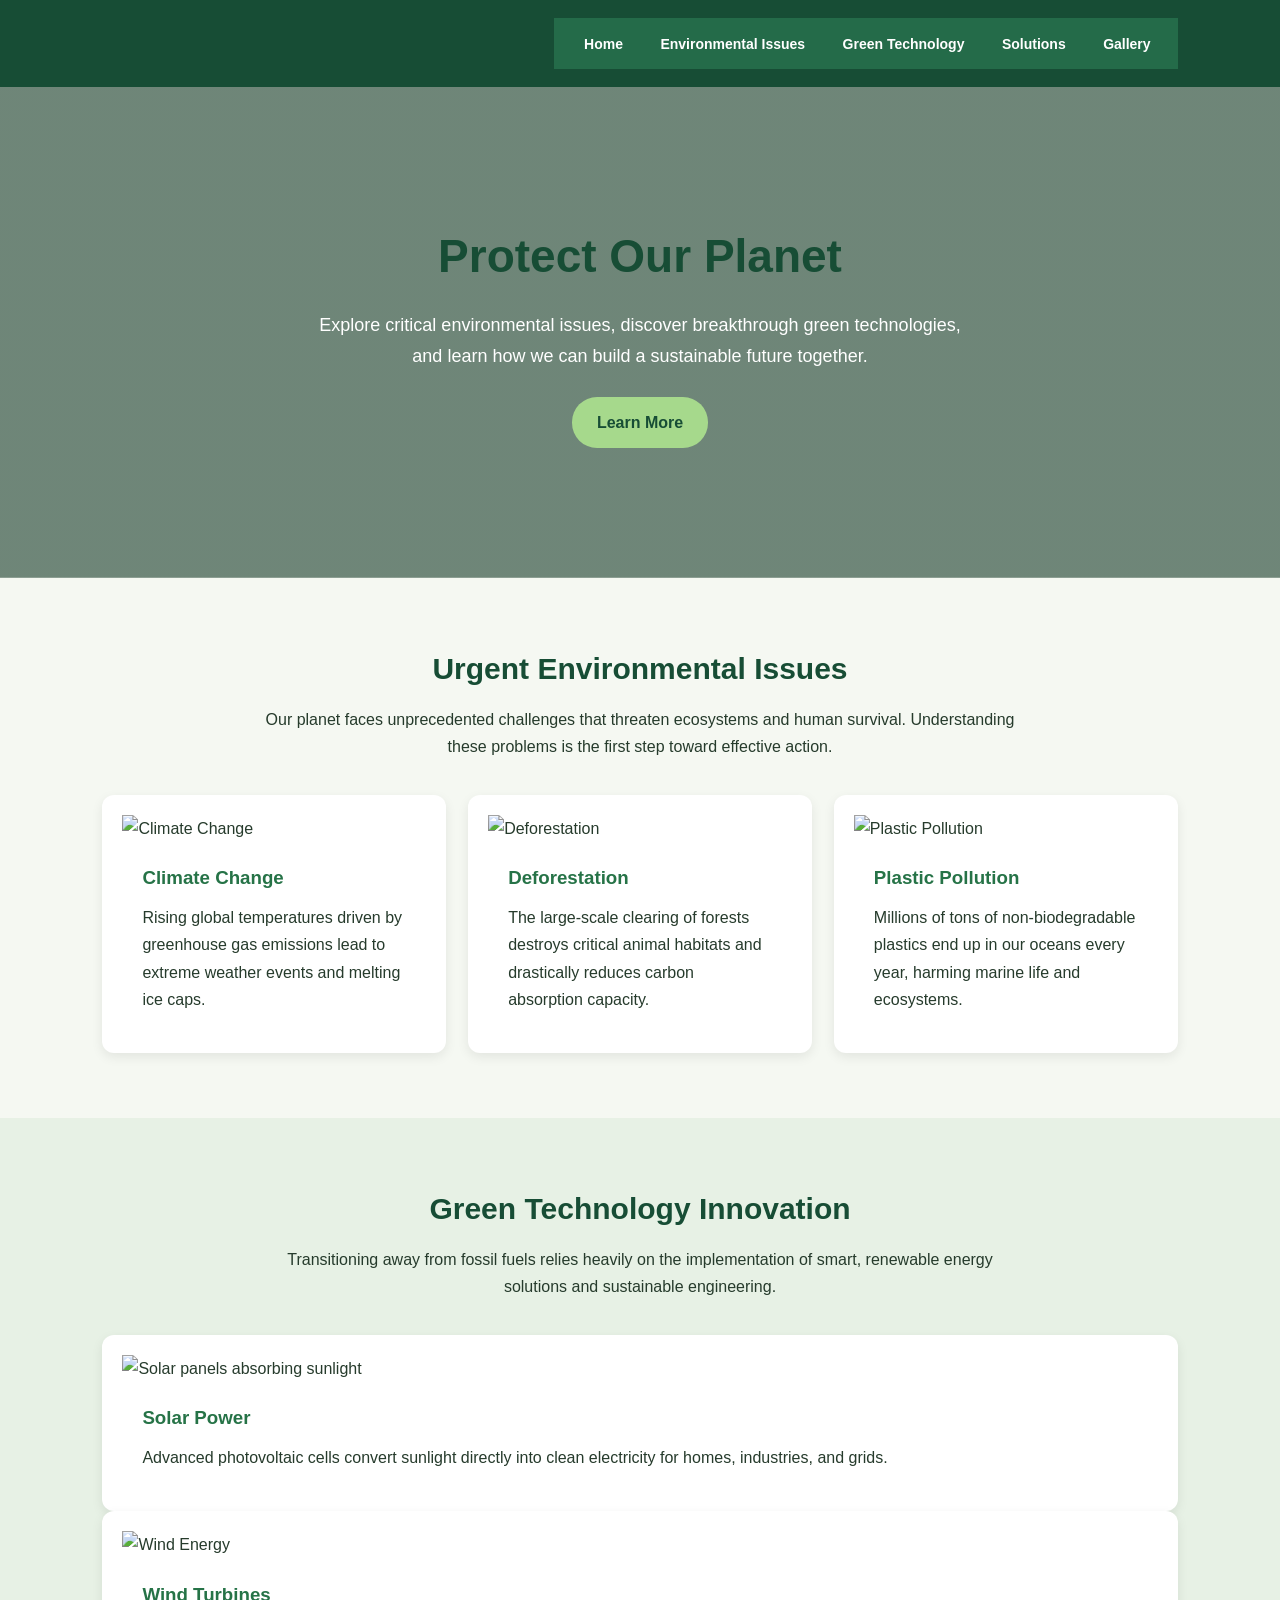
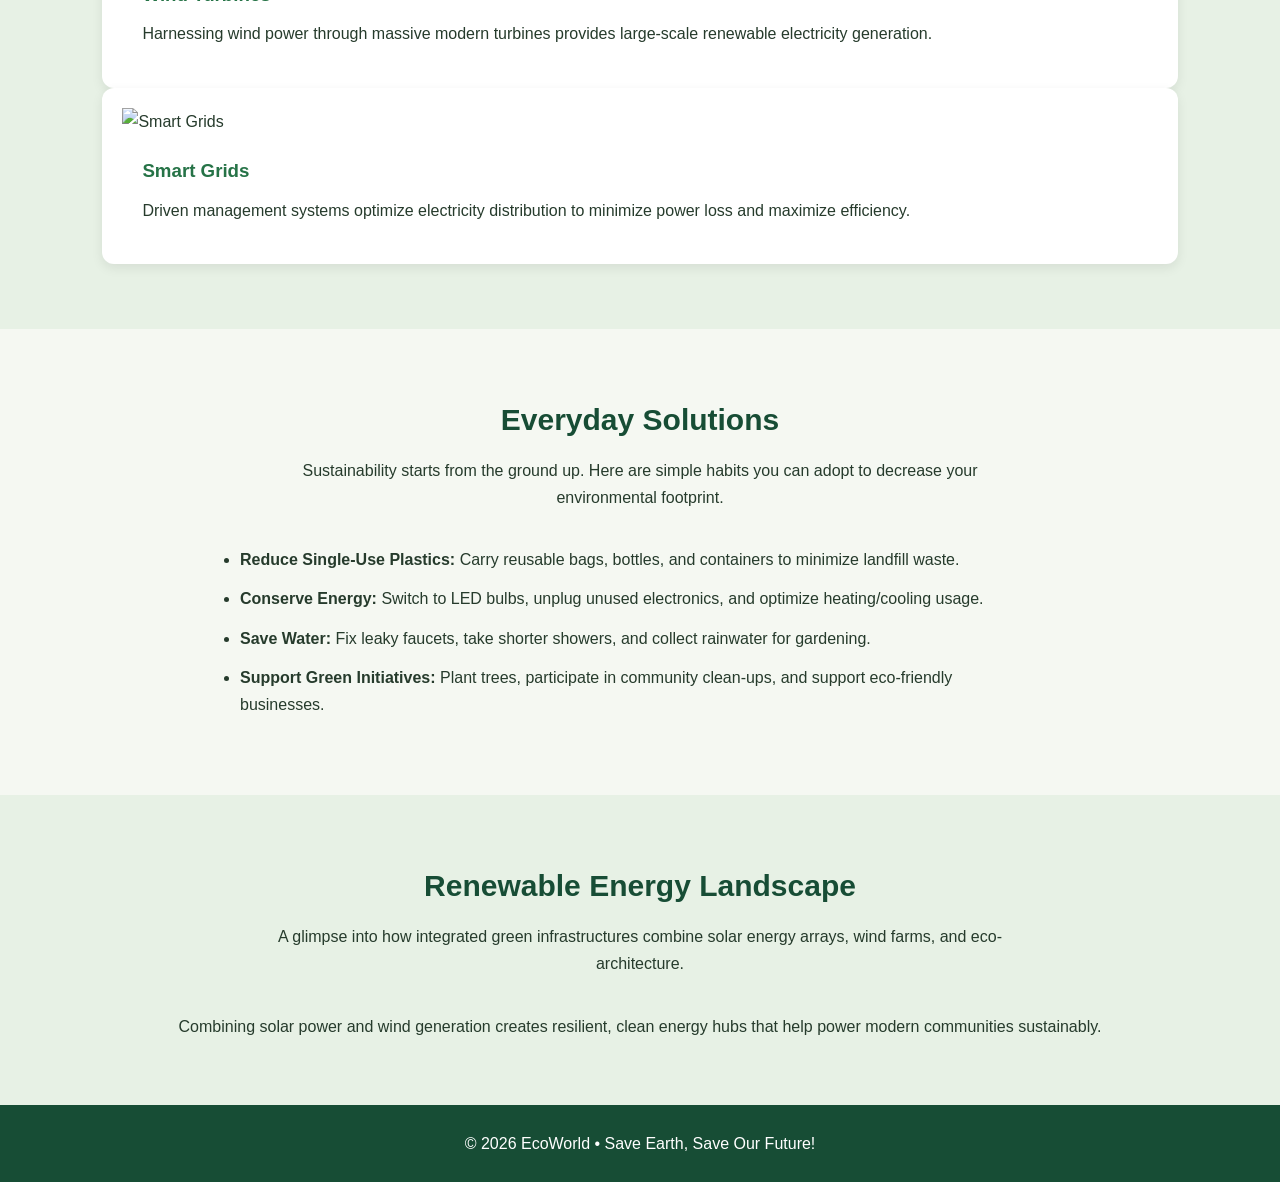
==== index.html @ 0102f786 "Update index.html" ====
<!DOCTYPE html>
<html lang="en">
<head>
    <link rel="stylesheet" href="css/style.css">
    <meta charset="UTF-8">
    <meta name="viewport" content="width=device-width, initial-scale=1.0">
    <title>Eco-Tech and Sustainability</title>

    <style>
        * {
            margin:0;
            padding:0;
            box-sizing:border-box;
            scroll-behavior:smooth;
        }

        body {
            font-family: Arial, sans-serif;
            line-height:1.7;
            color:#263b2c;
            background:#f5f8f2;
        }

        header {
            background:#174d35;
            color:white;
            padding:18px 8%;
            display:flex;
            justify-content: space-between;
            align-items: center;
            flex-wrap: wrap;
        }

        .logo {
            font-size: 25px;
            font-weight: bold;
        }

        nav a {
            color: white;
            text-decoration: none;
            margin-left: 18px;
            font-size: 14px;
        }

        nav a:hover {
            color: #b9e6a5;
        }

        .hero {
            min-height: 480px;
            background:
            linear-gradient(rgba(0,40,20,.55), rgba(0,40,20,.55)),
            url("https://images.unsplash.com/photo-1441974231531-c6227db76b6e");
            background-size: cover;
            background-position: center;
            color: white;
            text-align: center;
            padding: 130px 20px;
        }

        .hero h1 {
            font-size: 46px;
            margin-bottom: 15px;
        }

        .hero p {
            max-width: 650px;
            margin: auto;
            font-size: 18px;
        }

        .hero a {
            display: inline-block;
            margin-top: 25px;
            padding: 12px 25px;
            background: #a6d98c;
            color: #174d35;
            text-decoration: none;
            border-radius: 25px;
            font-weight: bold;
        }

        section {
            padding: 65px 8%;
        }

        .section-title {
            text-align: center;
            font-size: 30px;
            color: #174d35;
            margin-bottom: 12px;
        }

        .section-intro {
            text-align: center;
            max-width: 750px;
            margin: 0 auto 35px;
        }

        .cards {
            display: grid;
            grid-template-columns:
            repeat(auto-fit, minmax(230px, 1fr));
            gap: 22px;
        }

        .card {
            background: white;
            border-radius: 12px;
            overflow: hidden;
            box-shadow: 0 4px 12px rgba(0,0,0,.08);
            transition: transform .3s;
        }

        .card:hover {
            transform: translateY(-5px);
        }

        .card img {
            width: 100%;
            height: 190px;
            object-fit: cover;
        }

        .card-content {
            padding: 20px;
        }

        .card h3 {
            color: #267347;
            margin-bottom: 10px;
        }

        .green-section {
            background: #e7f1e5;
        }

        .tips {
            max-width: 800px;
            margin: auto;
        }

        .tips li {
            margin: 12px 0;
        }

        .media {
            text-align: center;
        }

        .media img {
            width: 100%;
            max-width: 750px;
            border-radius: 12px;
            margin: 20px auto;
            box-shadow: 0 4px 12px rgba(0,0,0,.1);
        }

        .media a {
            color: #267347;
            font-weight: bold;
        }

        .sources {
            background: #e7f1e5;
            padding: 35px 8%;
        }

        .sources a {
            color: #267347;
        }

        footer {
            background: #174d35;
            color: white;
            text-align: center;
            padding: 25px;
        }

        @media(max-width: 700px) {
            header {
                justify-content: center;
                gap: 12px;
            }

            nav {
                text-align: center;
            }

            nav a {
                display: inline-block;
                margin: 5px;
            }

            .hero h1 {
                font-size: 32px;
            }

            .hero {
                padding: 100px 20px;
            }
        }
    </style>
</head>

<body>

    <!-- HEADER AND NAVIGATION -->
    <header>
        <div class="logo"><EcoWorld></EcoWorld></div>

        <nav>
            <a href="#home">Home</a>
            <a href="#issues">Environmental Issues</a>
            <a href="#technology">Green Technology</a>
            <a href="#solutions">Solutions</a>
            <a href="#media">Gallery</a>
        </nav>
    </header>

    <!-- HOME SECTION -->
   <section class="hero" id="home">
    <h1>Protect Our Planet</h1>
    <p>Explore critical environmental issues, discover breakthrough green technologies, and learn how we can build a sustainable future together.</p>
    <a href="learn-more.html">Learn More</a>
</section>

    <!-- ENVIRONMENTAL ISSUES SECTION -->
    <section id="issues">
        <h2 class="section-title">Urgent Environmental Issues</h2>
        <p class="section-intro">Our planet faces unprecedented challenges that threaten ecosystems and human survival. Understanding these problems is the first step toward effective action.</p>
        
        <div class="cards">
            <div class="card">
                <img src="https://images.unsplash.com/photo-1611273426858-450d8e3c9fce" alt="Climate Change">
                <div class="card-content">
                    <h3>Climate Change</h3>
                    <p>Rising global temperatures driven by greenhouse gas emissions lead to extreme weather events and melting ice caps.</p>
                </div>
            </div>
            <div class="card">
                <img src="https://images.unsplash.com/photo-1542601906990-b4d3fb778b09" alt="Deforestation">
                <div class="card-content">
                    <h3>Deforestation</h3>
                    <p>The large-scale clearing of forests destroys critical animal habitats and drastically reduces carbon absorption capacity.</p>
                </div>
            </div>
            <div class="card">
                <img src="https://images.unsplash.com/photo-1530587191325-3db32d826c18" alt="Plastic Pollution">
                <div class="card-content">
                    <h3>Plastic Pollution</h3>
                    <p>Millions of tons of non-biodegradable plastics end up in our oceans every year, harming marine life and ecosystems.</p>
                </div>
            </div>
        </div>
    </section>

    <!-- GREEN TECHNOLOGY SECTION -->
    <section id="technology" class="green-section">
        <h2 class="section-title">Green Technology Innovation</h2>
        <p class="section-intro">Transitioning away from fossil fuels relies heavily on the implementation of smart, renewable energy solutions and sustainable engineering.</p>
        
    <div class="card">
   <img 
    src="https://images.unsplash.com/photo-1497435334941-8c899ee9e8e9?w=800"
    alt="Solar panels absorbing sunlight"
>
    <div class="card-content">
        <h3>Solar Power</h3>
        <p>Advanced photovoltaic cells convert sunlight directly into clean electricity for homes, industries, and grids.</p>
    </div>
</div>
            <div class="card">
                <img src="https://images.unsplash.com/photo-1466611653911-95081537e5b7" alt="Wind Energy">
                <div class="card-content">
                    <h3>Wind Turbines</h3>
                    <p>Harnessing wind power through massive modern turbines provides large-scale renewable electricity generation.</p>
                </div>
            </div>
            <div class="card">
                <img src="https://images.unsplash.com/photo-1558449028-b53a39d100fc" alt="Smart Grids">
                <div class="card-content">
                    <h3>Smart Grids</h3>
                    <p>Driven management systems optimize electricity distribution to minimize power loss and maximize efficiency.</p>
                </div>
            </div>
        </div>
    </section>

    <!-- SOLUTIONS SECTION -->
    <section id="solutions">
        <h2 class="section-title">Everyday Solutions</h2>
        <p class="section-intro">Sustainability starts from the ground up. Here are simple habits you can adopt to decrease your environmental footprint.</p>
        
        <ul class="tips">
            <li><strong>Reduce Single-Use Plastics:</strong> Carry reusable bags, bottles, and containers to minimize landfill waste.</li>
            <li><strong>Conserve Energy:</strong> Switch to LED bulbs, unplug unused electronics, and optimize heating/cooling usage.</li>
            <li><strong>Save Water:</strong> Fix leaky faucets, take shorter showers, and collect rainwater for gardening.</li>
            <li><strong>Support Green Initiatives:</strong> Plant trees, participate in community clean-ups, and support eco-friendly businesses.</li>
        </ul>
    </section>

    <!-- MEDIA / GALLERY SECTION WITH INSERTED IMAGE -->
    <section id="media" class="green-section media">
        <h2 class="section-title">Renewable Energy Landscape</h2>
        <p class="section-intro">A glimpse into how integrated green infrastructures combine solar energy arrays, wind farms, and eco-architecture.</p>
        
        <p>Combining solar power and wind generation creates resilient, clean energy hubs that help power modern communities sustainably.</p>
    </section>

    <!-- FOOTER -->
    <footer>
        <p>&copy; 2026 EcoWorld &bull; Save Earth, Save Our Future!</p>
    </footer>

</body>
</html
---- css/style.css ----
/* =========================
GENERAL WEBSITE STYLES
========================= */

* {
  box-sizing: border-box;
  }

body {
margin: 0;
font-family: Arial, sans-serif;
background-color: #f5f8f2;
color: #263b2c;
line-height: 1.6;
}

/* =========================
HEADER AND NAVIGATION
========================= */

header {
background-color: #174d35;
color: white;
padding: 20px;
text-align: center;
}

nav {
background-color: #246b49;
padding: 12px;
text-align: center;
}

nav a {
color: white;
text-decoration: none;
margin: 0 15px;
font-weight: bold;
}

nav a:hover {
color: #a6d98c;
}

/* =========================
MAIN CONTENT
========================= */

section {
padding: 40px 8%;
}

h1, h2, h3 {
color: #174d35;
}

/* =========================
CARDS
========================= */

.card {
background-color: white;
padding: 20px;
border-radius: 12px;
box-shadow: 0 3px 10px rgba(0, 0, 0, 0.08);
transition: transform 0.3s ease;
}

.card:hover {
transform: translateY(-5px);
}

/* =========================
FOOTER
========================= */

footer {
background-color: #174d35;
color: white;
text-align: center;
padding: 20px;
}

/* =========================
RESPONSIVE DESIGN
========================= */

@media (max-width: 700px) {

```
nav a {
    display: inline-block;
    margin: 6px;
}

section {
    padding: 25px 5%;
}
```

}
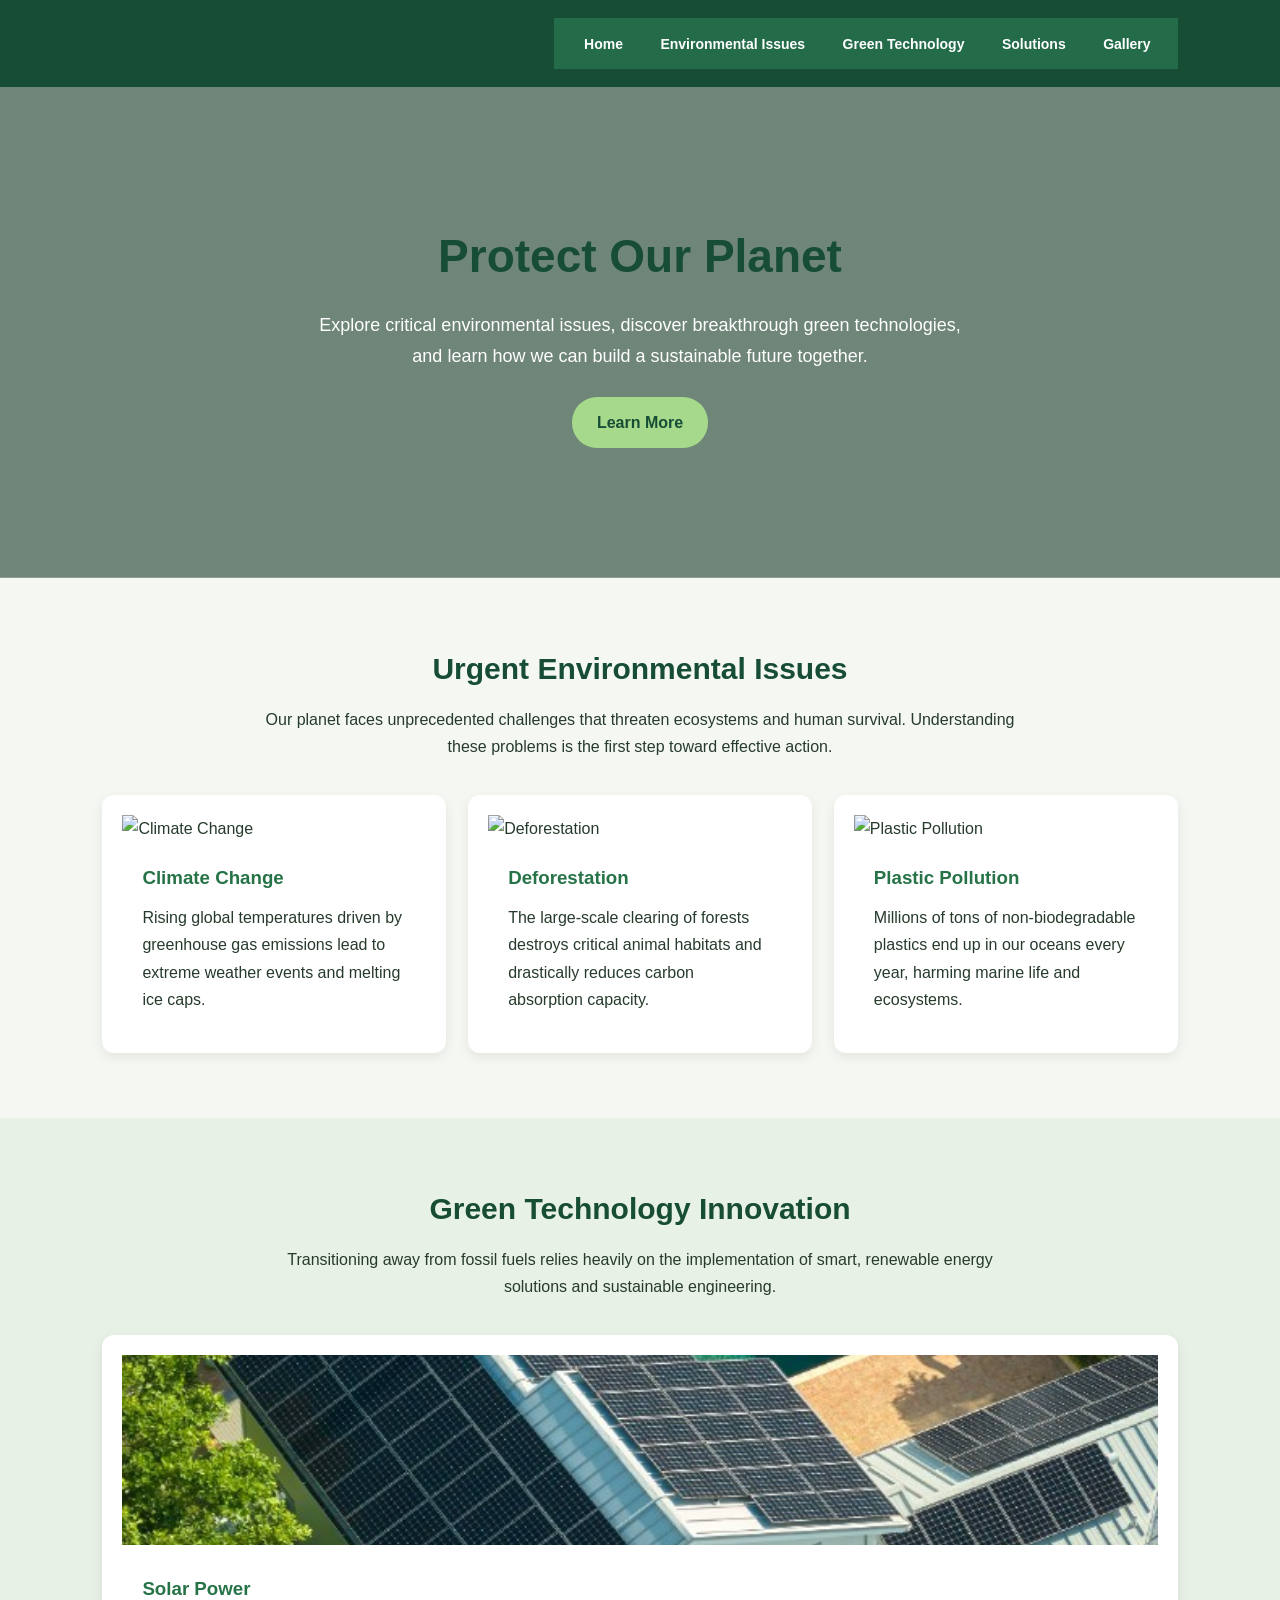
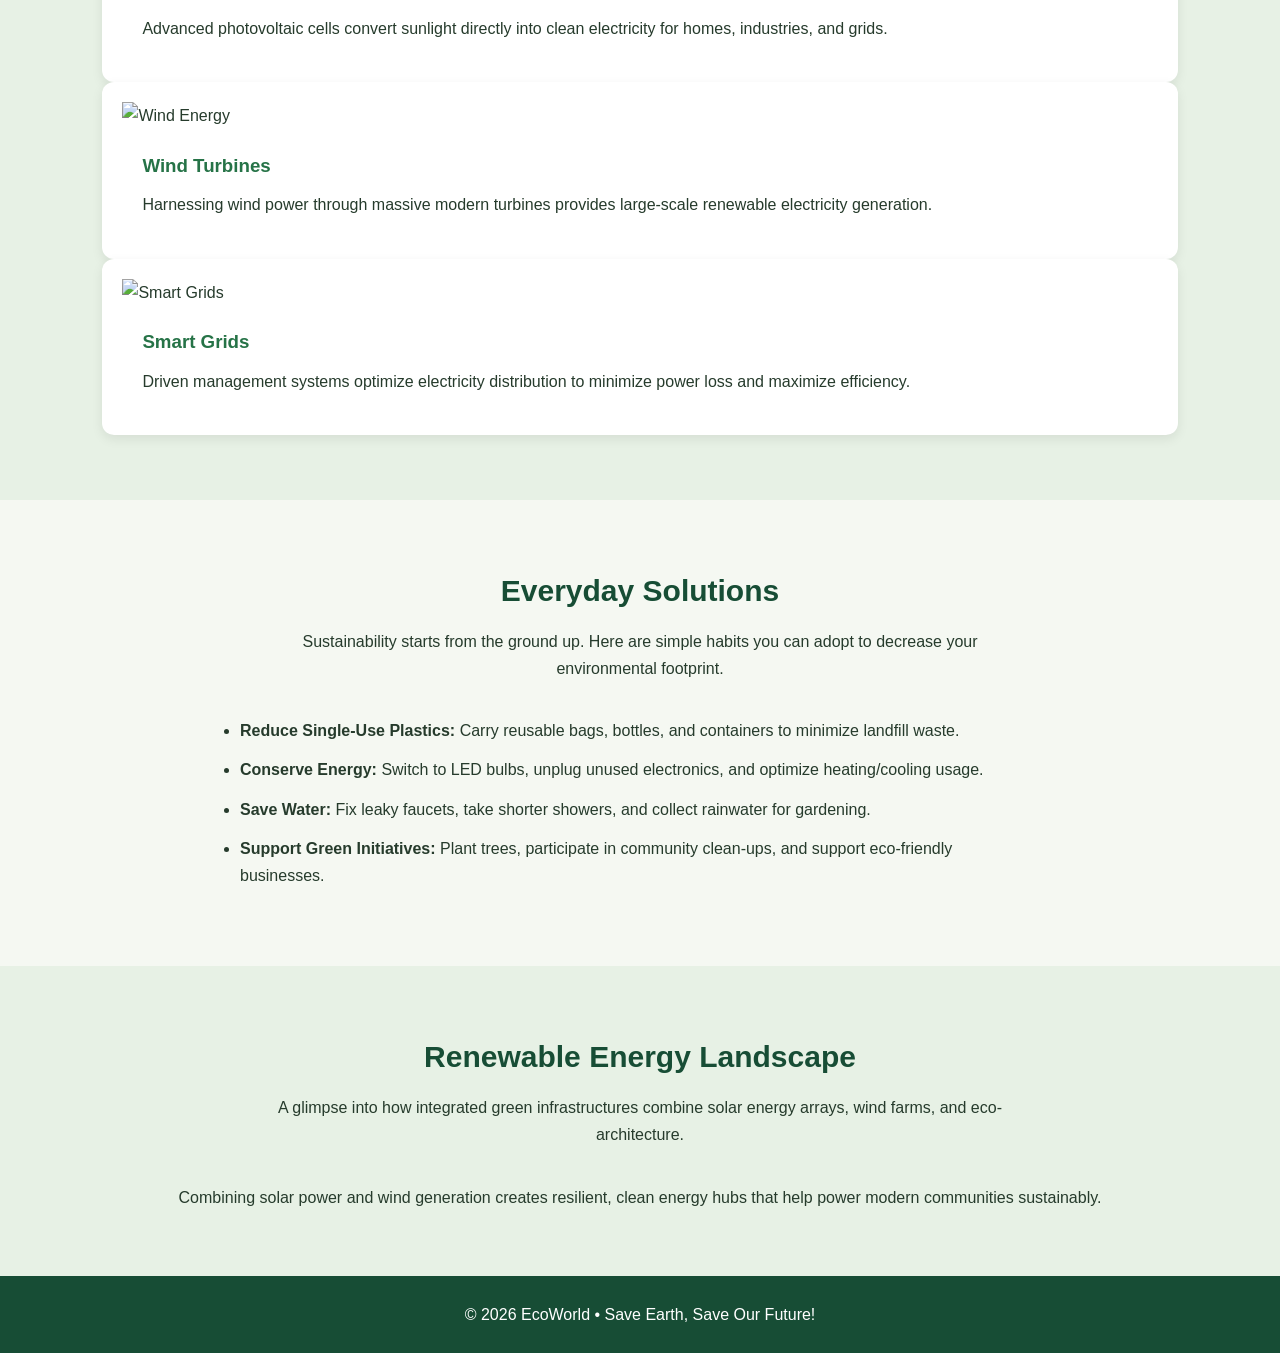
==== commit 73a64336: "Update index.html" ====
--- a/index.html
+++ b/index.html
@@ -262,10 +262,7 @@
         <p class="section-intro">Transitioning away from fossil fuels relies heavily on the implementation of smart, renewable energy solutions and sustainable engineering.</p>
         
     <div class="card">
-   <img 
-    src="https://images.unsplash.com/photo-1497435334941-8c899ee9e8e9?w=800"
-    alt="Solar panels absorbing sunlight"
->
+  <img src="images/solar-panels.jpg" alt="Solar panels collecting sunlight">
     <div class="card-content">
         <h3>Solar Power</h3>
         <p>Advanced photovoltaic cells convert sunlight directly into clean electricity for homes, industries, and grids.</p>
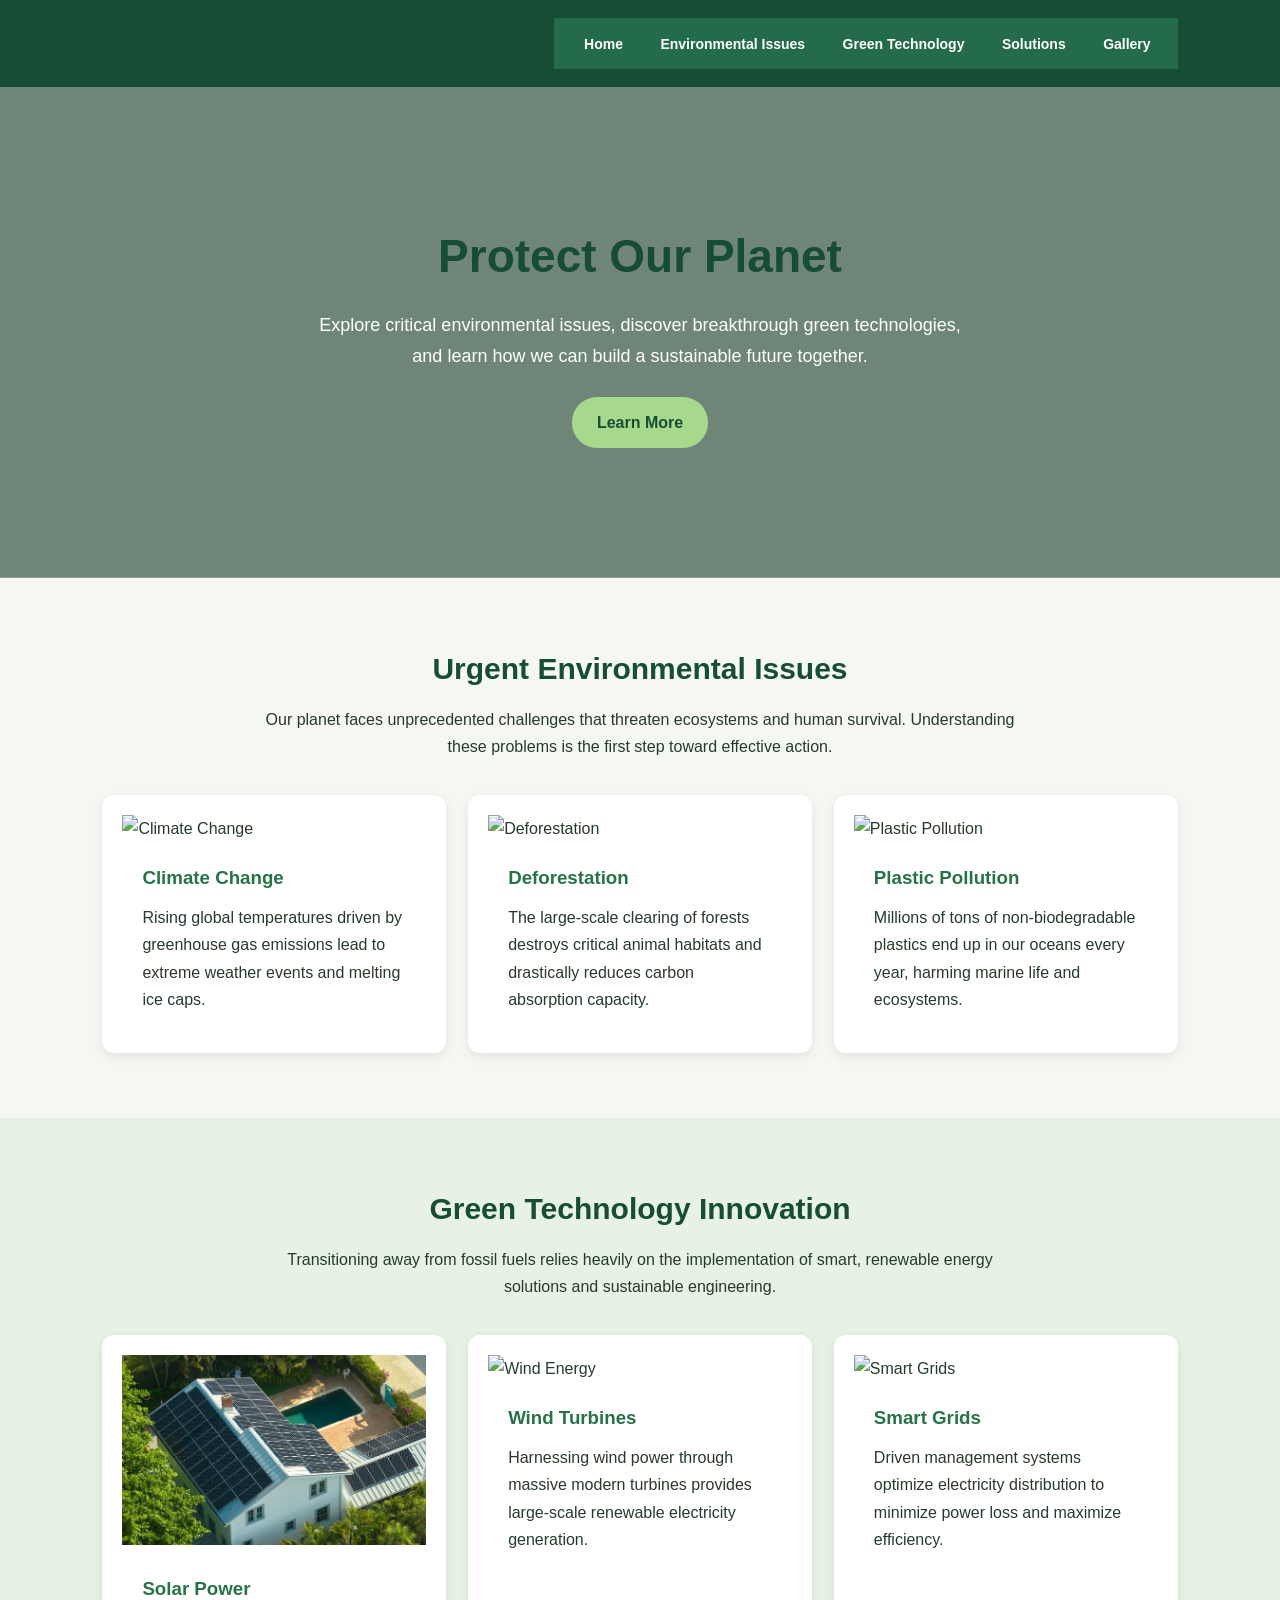
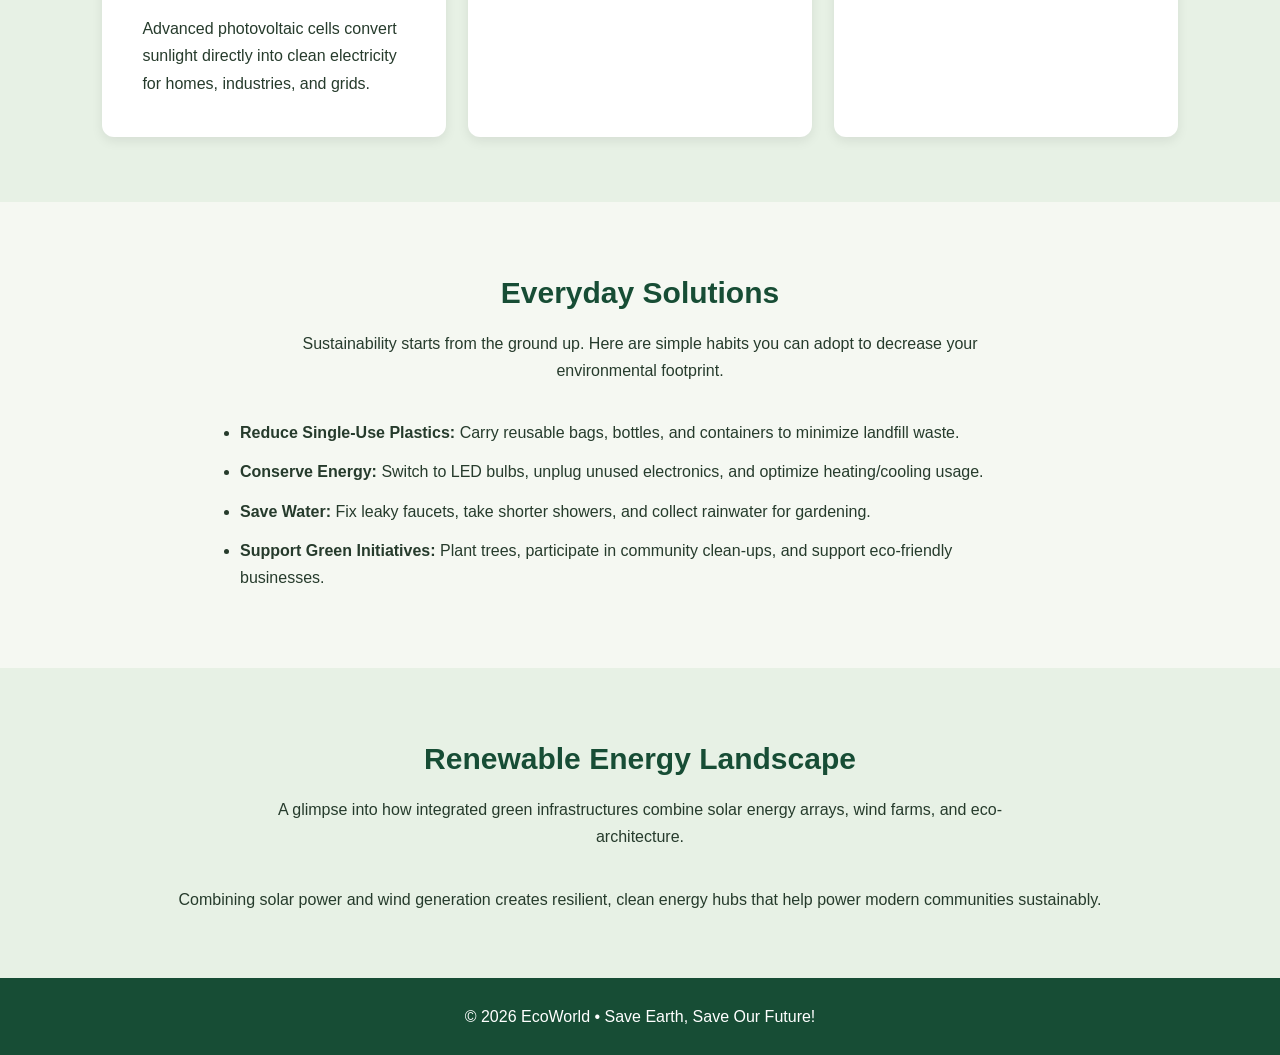
==== commit 97b8498c: "Update index.html" ====
--- a/index.html
+++ b/index.html
@@ -257,34 +257,42 @@
     </section>
 
     <!-- GREEN TECHNOLOGY SECTION -->
-    <section id="technology" class="green-section">
-        <h2 class="section-title">Green Technology Innovation</h2>
-        <p class="section-intro">Transitioning away from fossil fuels relies heavily on the implementation of smart, renewable energy solutions and sustainable engineering.</p>
-        
-    <div class="card">
-  <img src="images/solar-panels.jpg" alt="Solar panels collecting sunlight">
-    <div class="card-content">
-        <h3>Solar Power</h3>
-        <p>Advanced photovoltaic cells convert sunlight directly into clean electricity for homes, industries, and grids.</p>
+<section id="technology" class="green-section">
+    <h2 class="section-title">Green Technology Innovation</h2>
+
+    <p class="section-intro">
+        Transitioning away from fossil fuels relies heavily on the implementation of smart, renewable energy solutions and sustainable engineering.
+    </p>
+
+    <div class="cards">
+
+        <div class="card">
+            <img src="images/solar-panels.jpg" alt="Solar panels collecting sunlight">
+            <div class="card-content">
+                <h3>Solar Power</h3>
+                <p>Advanced photovoltaic cells convert sunlight directly into clean electricity for homes, industries, and grids.</p>
+            </div>
+        </div>
+
+        <div class="card">
+            <img src="https://images.unsplash.com/photo-1466611653911-95081537e5b7" alt="Wind Energy">
+            <div class="card-content">
+                <h3>Wind Turbines</h3>
+                <p>Harnessing wind power through massive modern turbines provides large-scale renewable electricity generation.</p>
+            </div>
+        </div>
+
+        <div class="card">
+            <img src="https://images.unsplash.com/photo-1558449028-b53a39d100fc" alt="Smart Grids">
+            <div class="card-content">
+                <h3>Smart Grids</h3>
+                <p>Driven management systems optimize electricity distribution to minimize power loss and maximize efficiency.</p>
+            </div>
+        </div>
+
     </div>
-</div>
-            <div class="card">
-                <img src="https://images.unsplash.com/photo-1466611653911-95081537e5b7" alt="Wind Energy">
-                <div class="card-content">
-                    <h3>Wind Turbines</h3>
-                    <p>Harnessing wind power through massive modern turbines provides large-scale renewable electricity generation.</p>
-                </div>
-            </div>
-            <div class="card">
-                <img src="https://images.unsplash.com/photo-1558449028-b53a39d100fc" alt="Smart Grids">
-                <div class="card-content">
-                    <h3>Smart Grids</h3>
-                    <p>Driven management systems optimize electricity distribution to minimize power loss and maximize efficiency.</p>
-                </div>
-            </div>
-        </div>
-    </section>
-
+</section>
+    
     <!-- SOLUTIONS SECTION -->
     <section id="solutions">
         <h2 class="section-title">Everyday Solutions</h2>
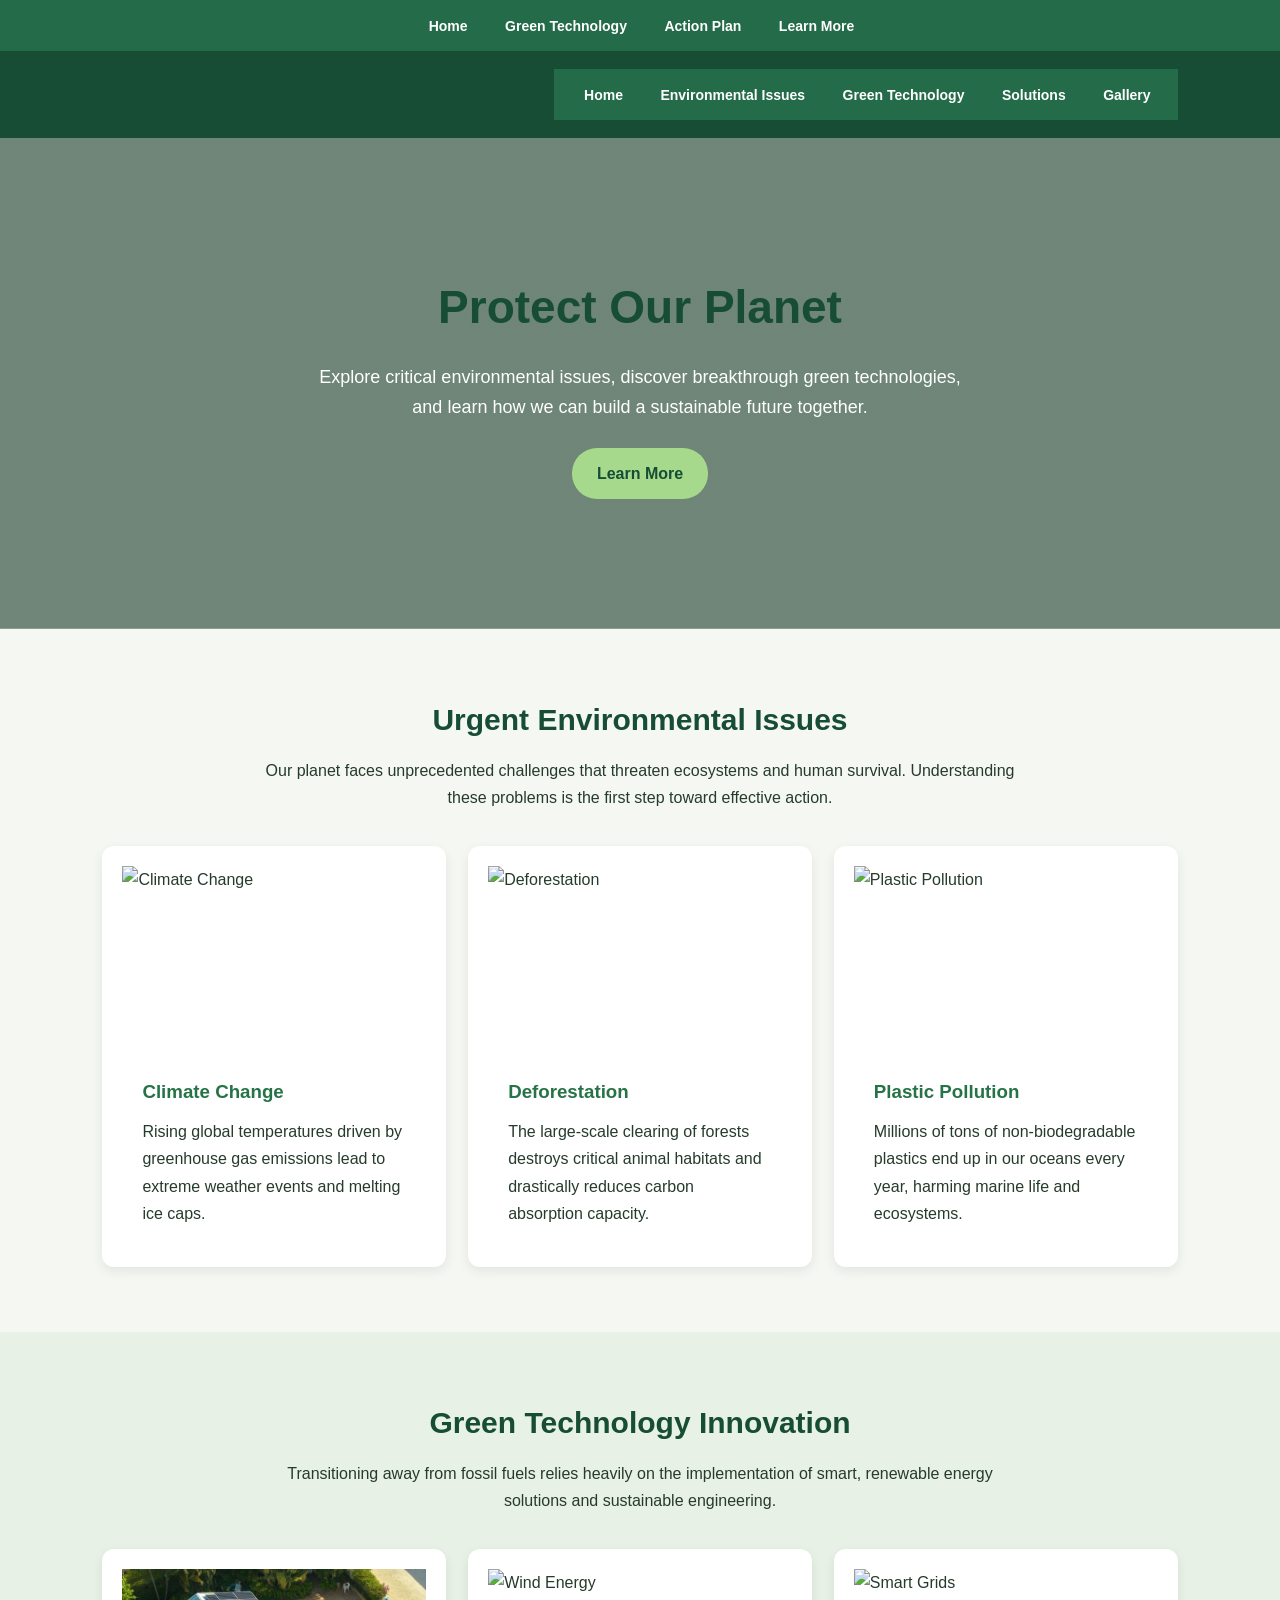
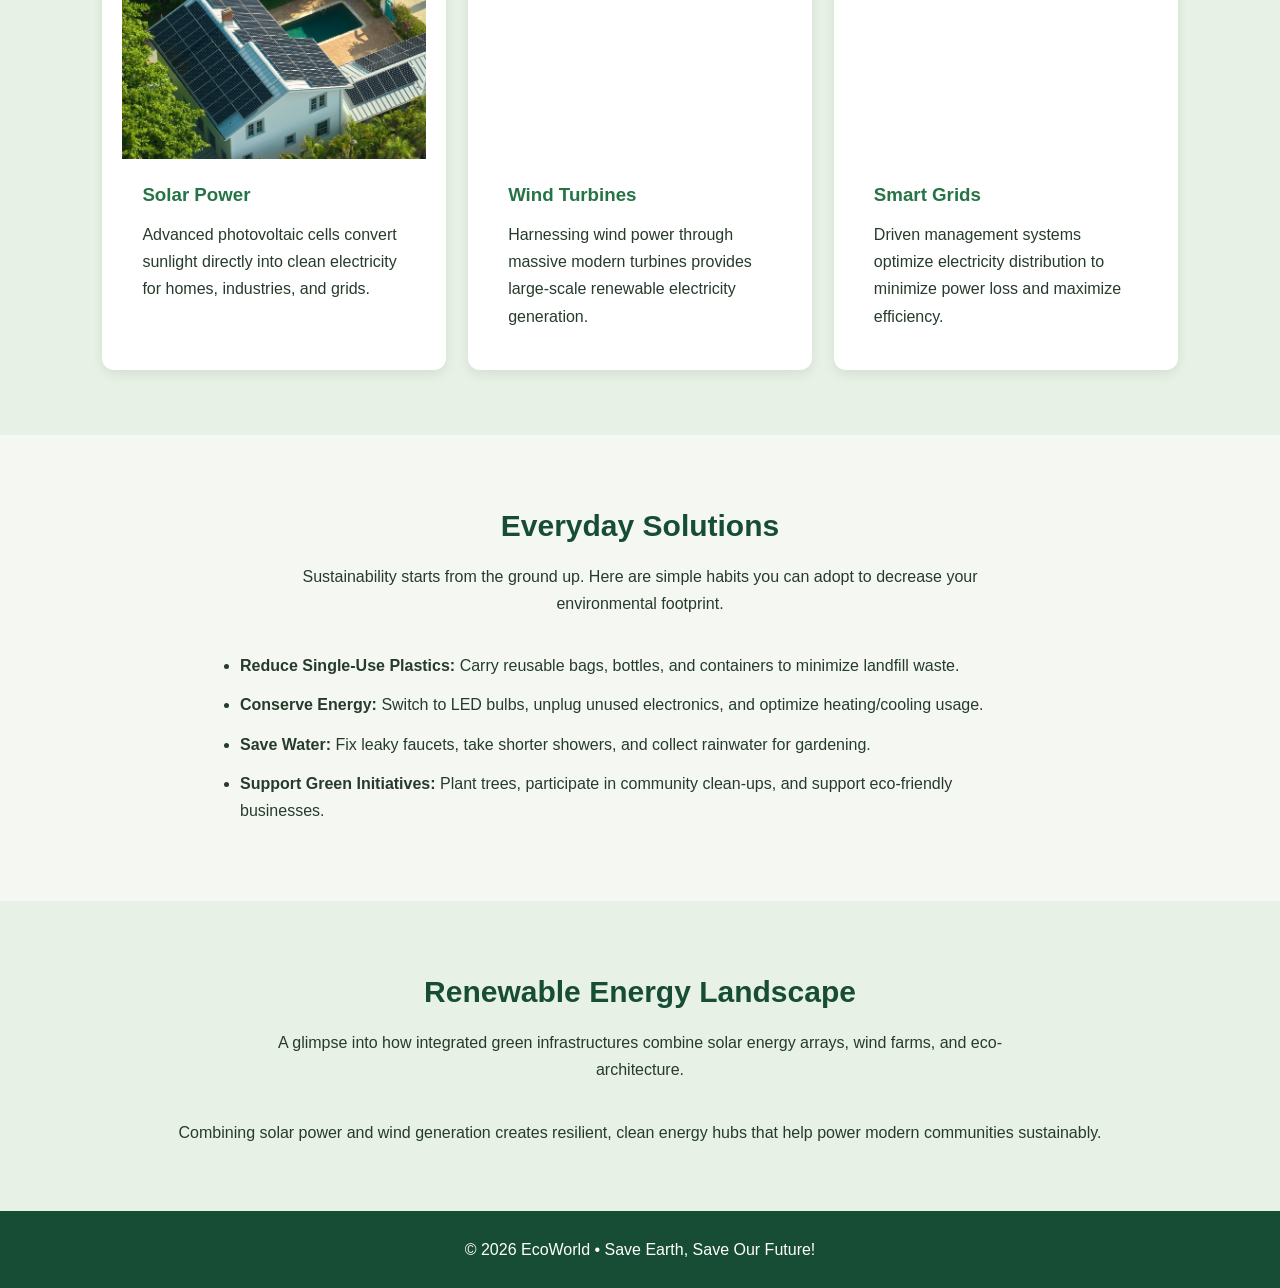
==== commit c6522a6a: "Update index.html" ====
--- a/index.html
+++ b/index.html
@@ -1,6 +1,12 @@
 <!DOCTYPE html>
 <html lang="en">
 <head>
+    <nav>
+    <a href="index.html">Home</a>
+    <a href="green-tech.html">Green Technology</a>
+    <a href="action-plan.html">Action Plan</a>
+    <a href="learn-more.html">Learn More</a>
+</nav>
     <link rel="stylesheet" href="css/style.css">
     <meta charset="UTF-8">
     <meta name="viewport" content="width=device-width, initial-scale=1.0">
--- a/css/style.css
+++ b/css/style.css
@@ -40,6 +40,36 @@
 
 nav a:hover {
 color: #a6d98c;
+}
+
+/* Green Technology and Environmental Cards AAAAAAAAAAAHHH KAKAINIIZZZZ */
+.cards {
+    display: grid;
+    grid-template-columns: repeat(3, 1fr);
+    gap: 25px;
+    align-items: stretch;
+}
+
+.card {
+    overflow: hidden;
+}
+
+.card img {
+    width: 100%;
+    height: 200px;
+    object-fit: cover;
+    display: block;
+}
+
+.card-content {
+    padding: 20px;
+}
+
+/* Responsive layout for smaller screens */
+@media (max-width: 700px) {
+    .cards {
+        grid-template-columns: 1fr;
+    }
 }
 
 /* =========================
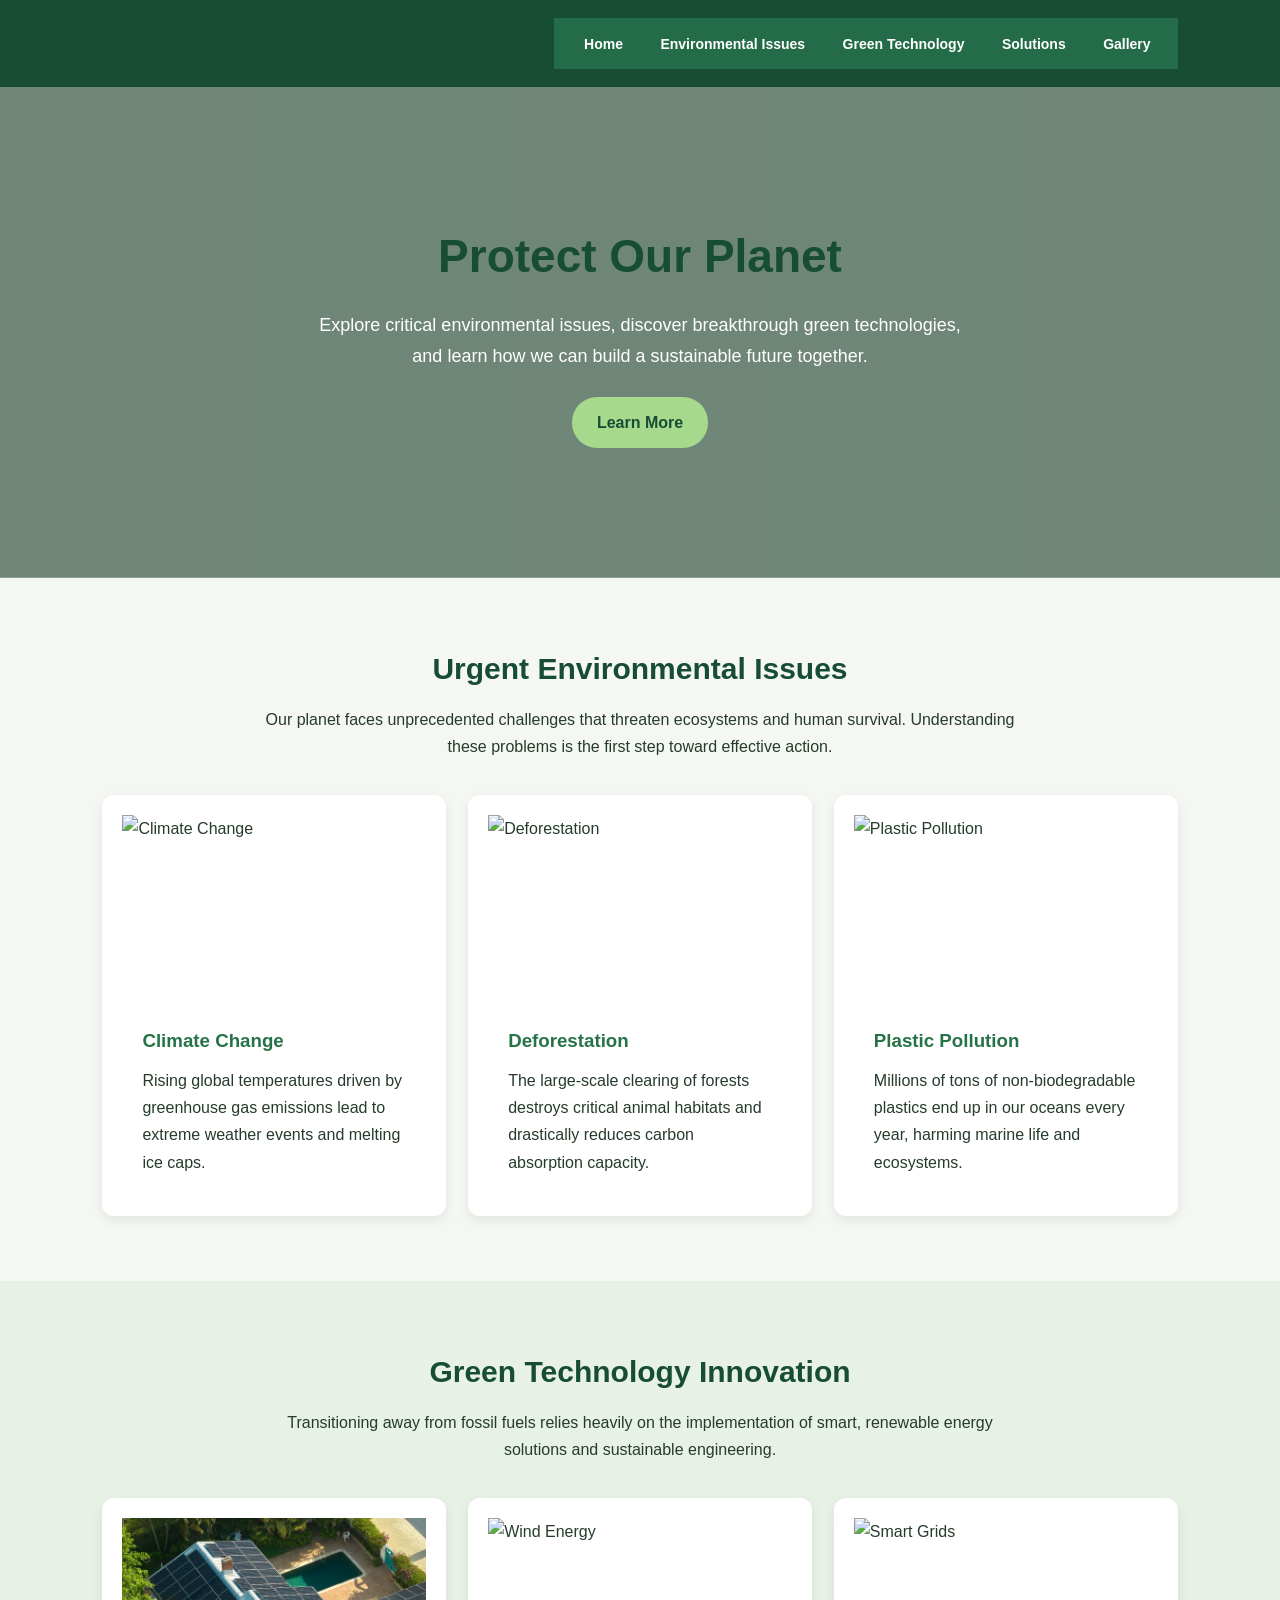
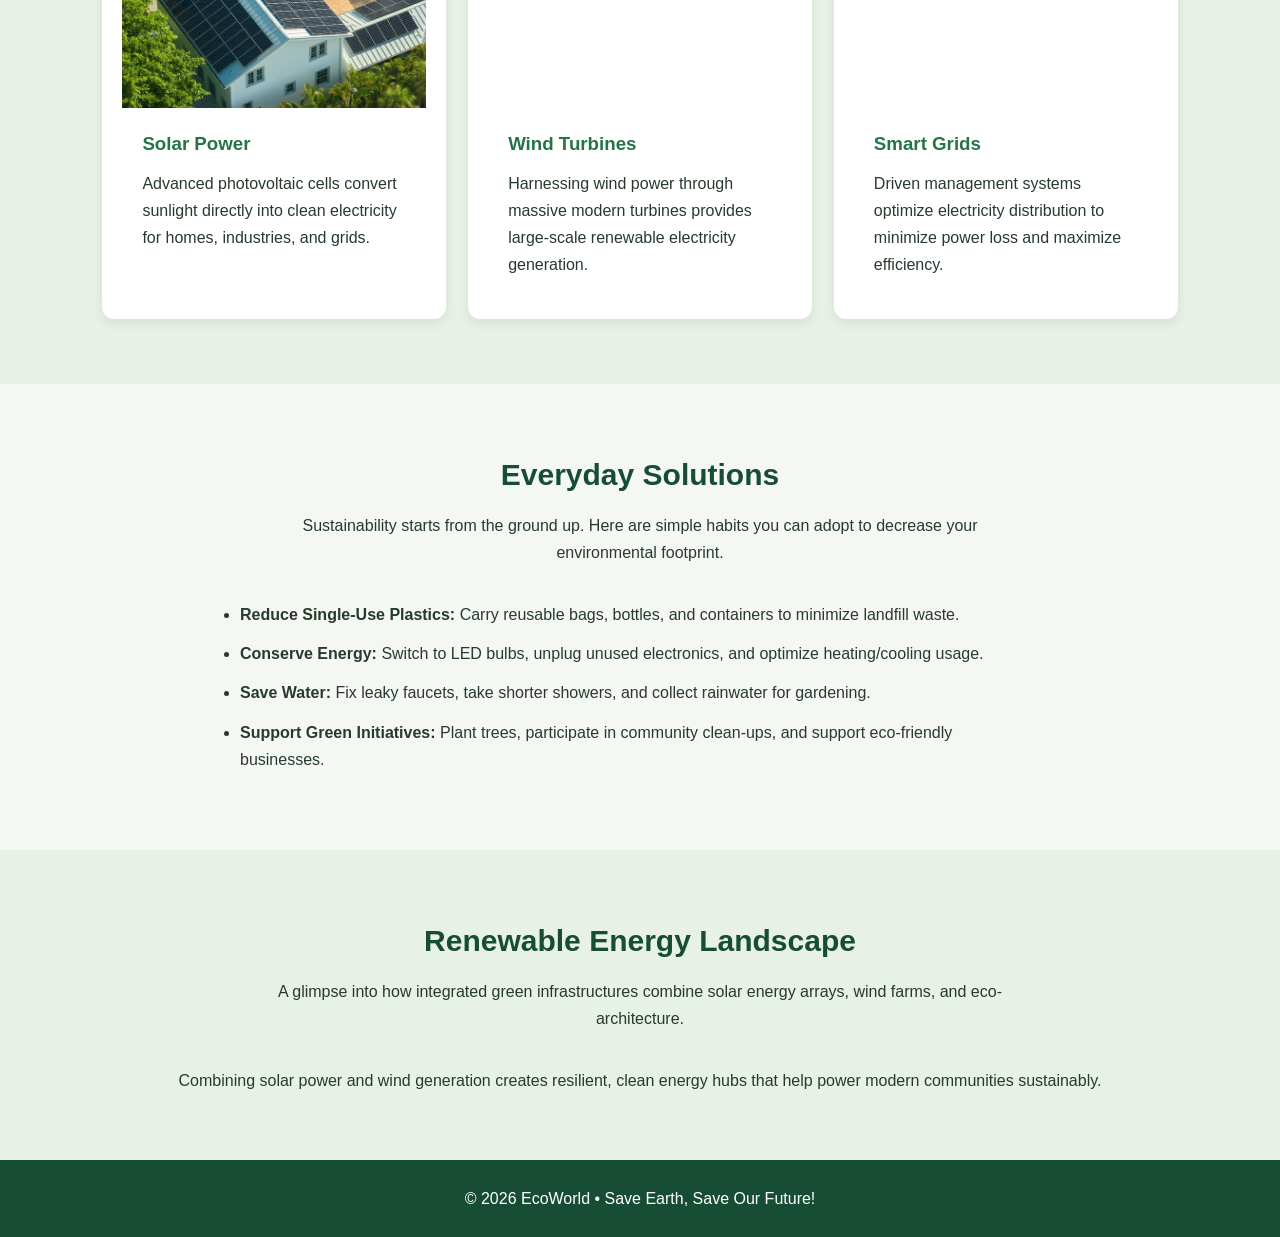
==== commit 39a45959: "Update index.html" ====
--- a/index.html
+++ b/index.html
@@ -1,12 +1,6 @@
 <!DOCTYPE html>
 <html lang="en">
 <head>
-    <nav>
-    <a href="index.html">Home</a>
-    <a href="green-tech.html">Green Technology</a>
-    <a href="action-plan.html">Action Plan</a>
-    <a href="learn-more.html">Learn More</a>
-</nav>
     <link rel="stylesheet" href="css/style.css">
     <meta charset="UTF-8">
     <meta name="viewport" content="width=device-width, initial-scale=1.0">
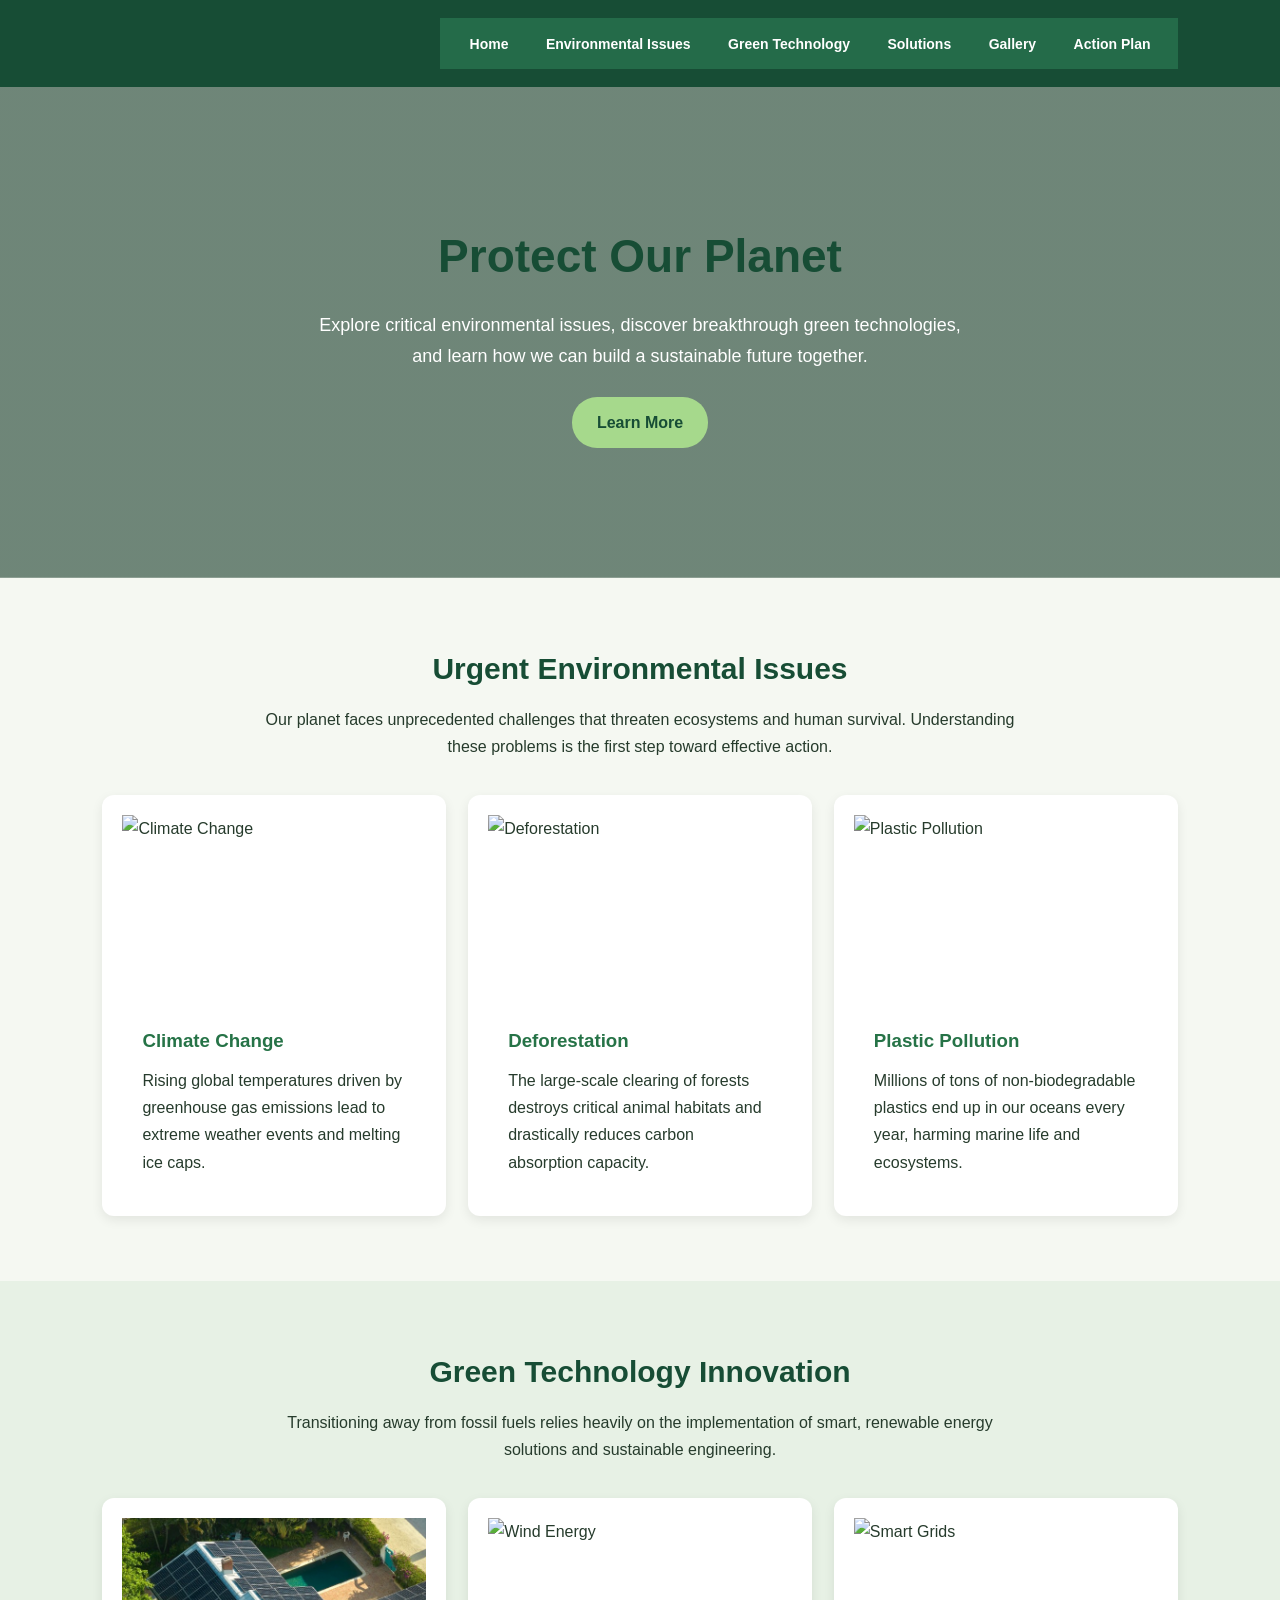
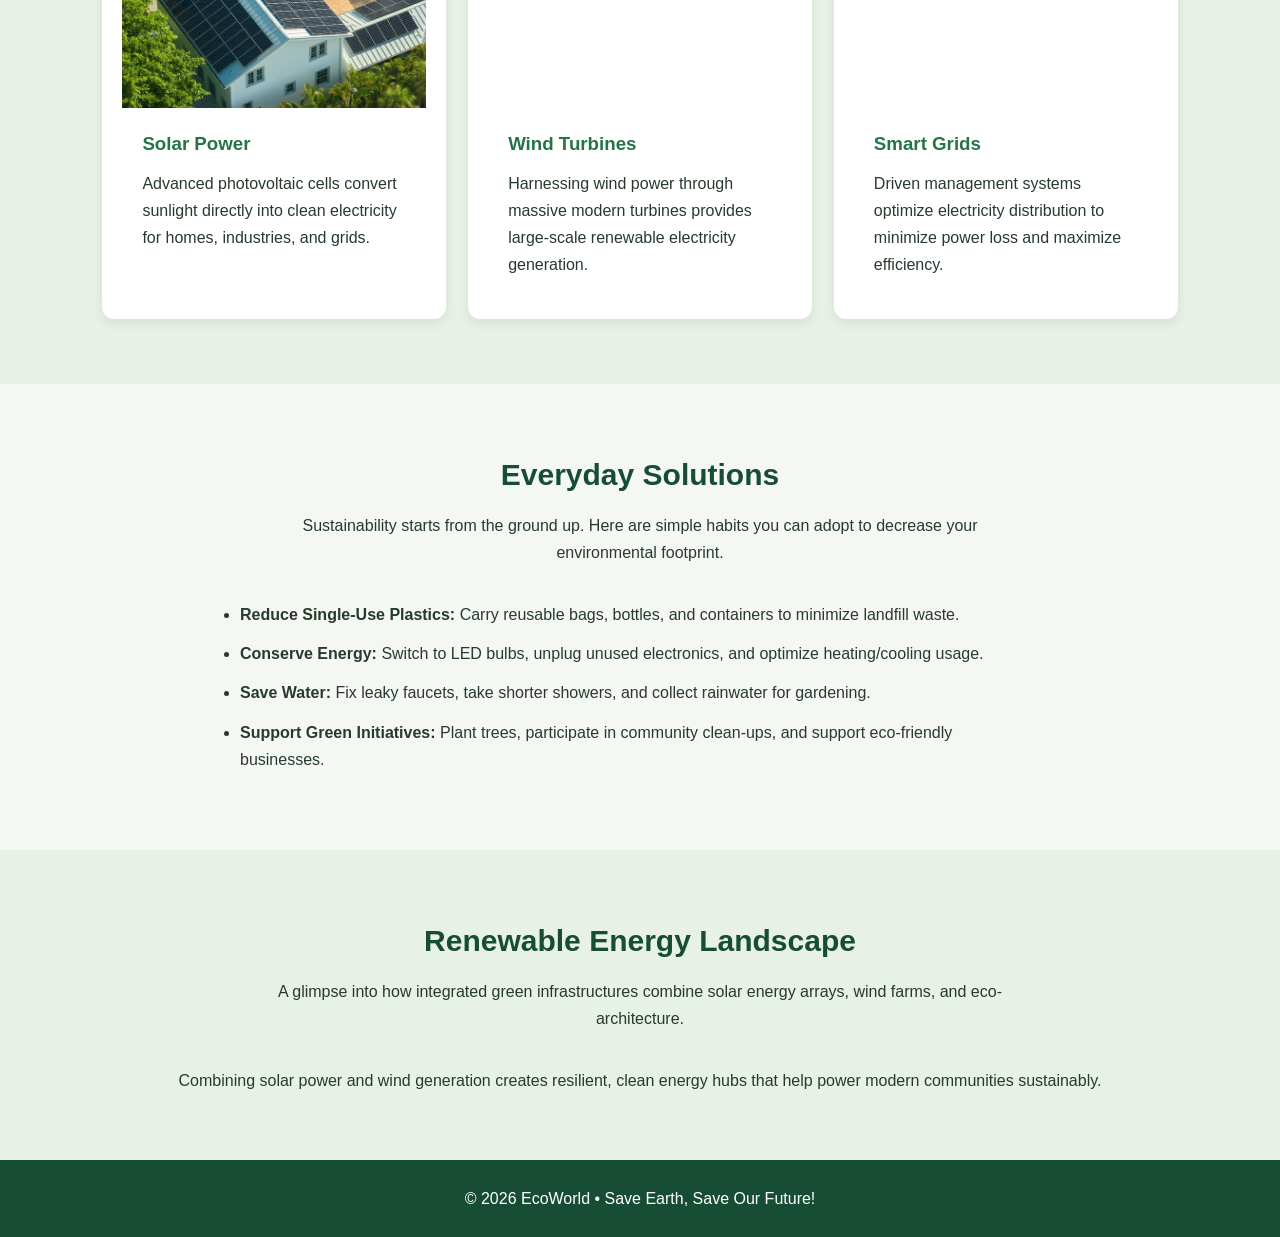
==== commit 3fad4dee: "Update index.html" ====
--- a/index.html
+++ b/index.html
@@ -211,11 +211,12 @@
         <div class="logo"><EcoWorld></EcoWorld></div>
 
         <nav>
-            <a href="#home">Home</a>
-            <a href="#issues">Environmental Issues</a>
-            <a href="#technology">Green Technology</a>
-            <a href="#solutions">Solutions</a>
-            <a href="#media">Gallery</a>
+        <a href="#home">Home</a>
+        <a href="#issues">Environmental Issues</a>
+        <a href="#technology">Green Technology</a>
+        <a href="#solutions">Solutions</a>
+        <a href="#media">Gallery</a>
+        <a href="action-plan.html">Action Plan</a>
         </nav>
     </header>
 
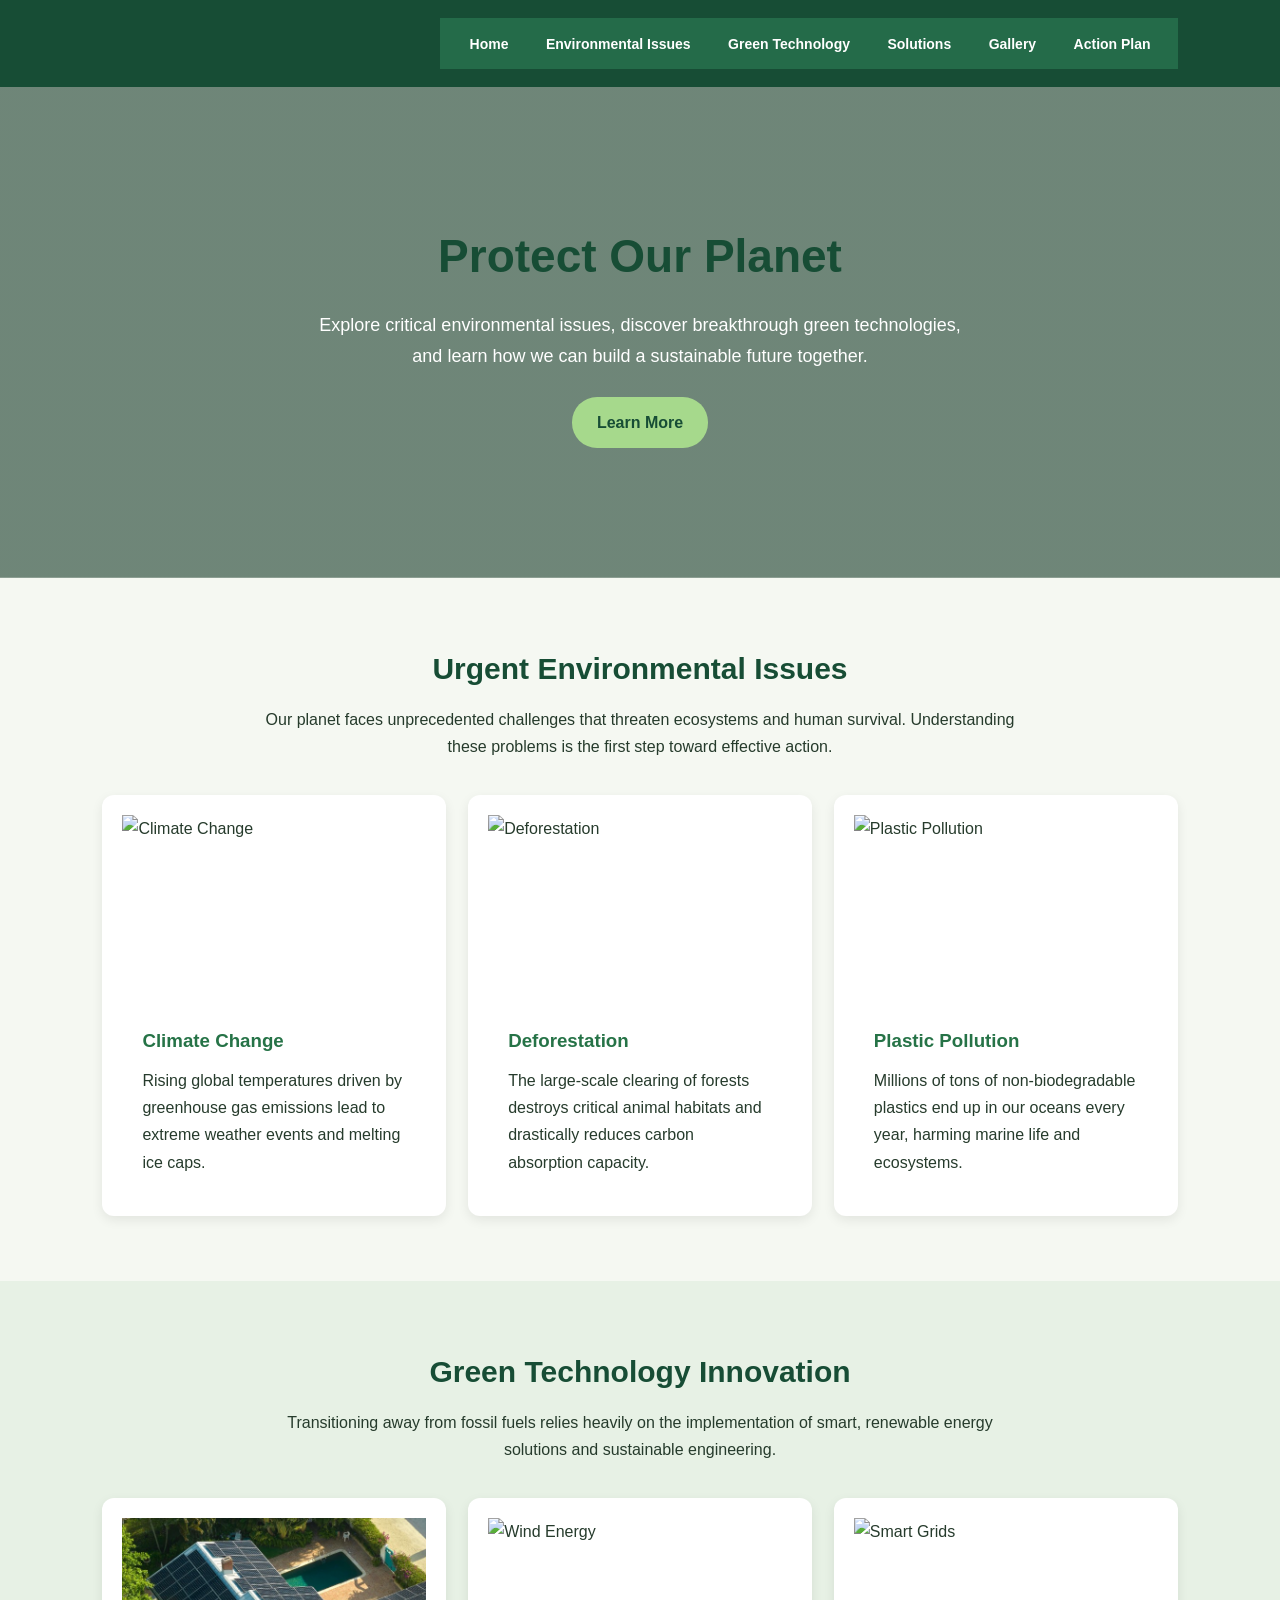
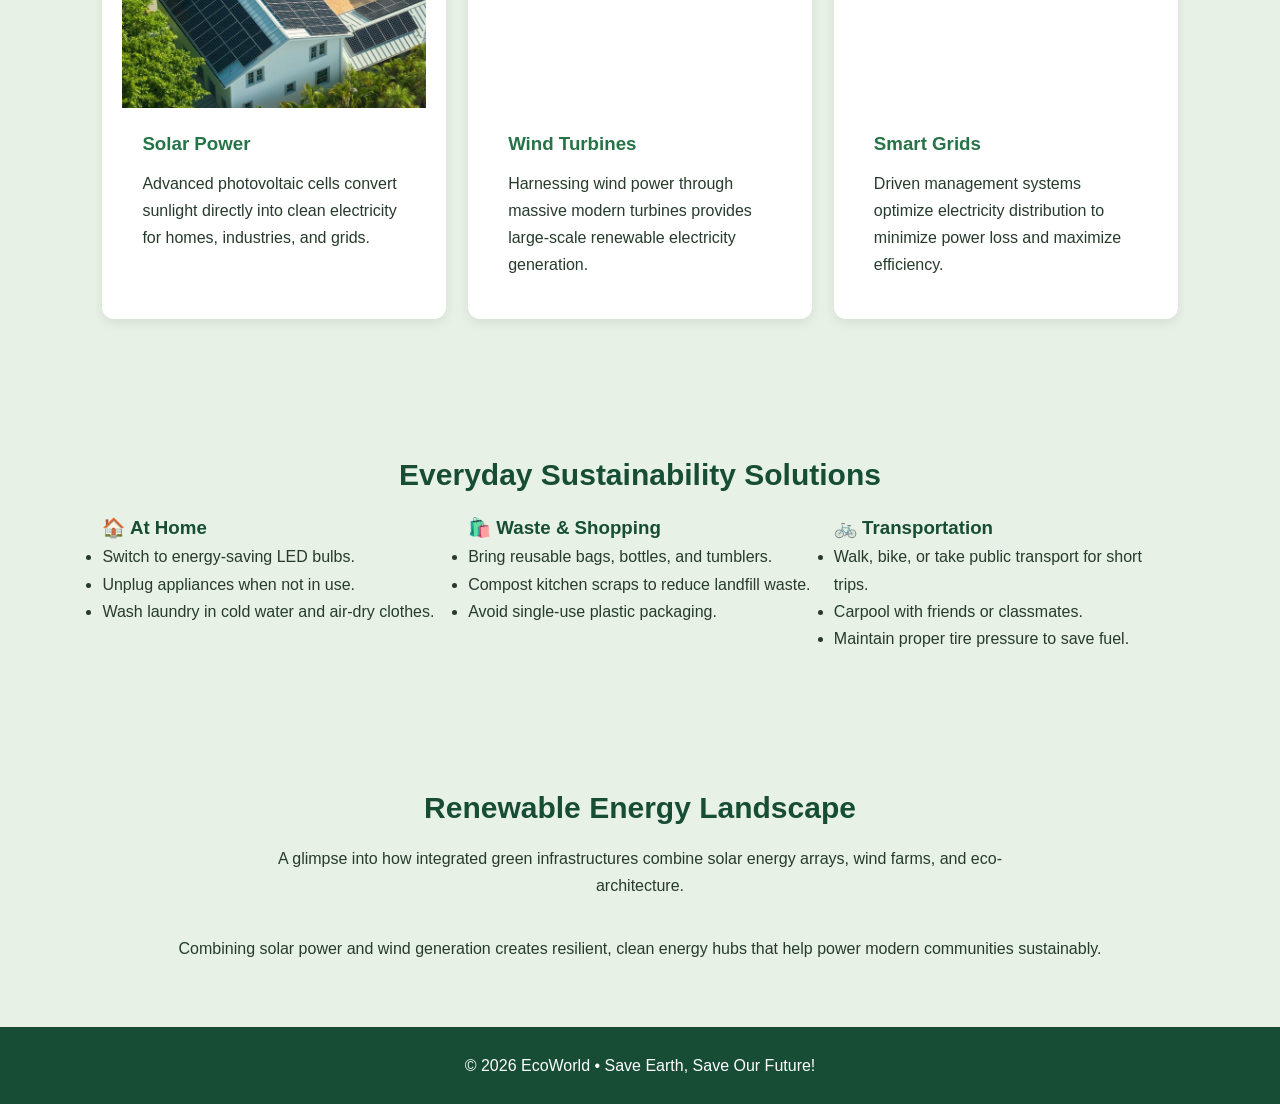
==== commit daa82cd9: "Update index.html" ====
--- a/index.html
+++ b/index.html
@@ -224,7 +224,7 @@
    <section class="hero" id="home">
     <h1>Protect Our Planet</h1>
     <p>Explore critical environmental issues, discover breakthrough green technologies, and learn how we can build a sustainable future together.</p>
-    <a href="learn-more.html">Learn More</a>
+    <a href="#issues">Learn More</a>
 </section>
 
     <!-- ENVIRONMENTAL ISSUES SECTION -->
@@ -294,18 +294,41 @@
     </div>
 </section>
     
-    <!-- SOLUTIONS SECTION -->
-    <section id="solutions">
-        <h2 class="section-title">Everyday Solutions</h2>
-        <p class="section-intro">Sustainability starts from the ground up. Here are simple habits you can adopt to decrease your environmental footprint.</p>
-        
-        <ul class="tips">
-            <li><strong>Reduce Single-Use Plastics:</strong> Carry reusable bags, bottles, and containers to minimize landfill waste.</li>
-            <li><strong>Conserve Energy:</strong> Switch to LED bulbs, unplug unused electronics, and optimize heating/cooling usage.</li>
-            <li><strong>Save Water:</strong> Fix leaky faucets, take shorter showers, and collect rainwater for gardening.</li>
-            <li><strong>Support Green Initiatives:</strong> Plant trees, participate in community clean-ups, and support eco-friendly businesses.</li>
-        </ul>
-    </section>
+    <!-- SOLUTIONS SECTION : BY SHELLAMAE-->
+<section id="solutions" class="green-section">
+    <h2 class="section-title">Everyday Sustainability Solutions</h2>
+    <div class="cards">
+        <!-- Category 1 -->
+        <div class="solution-box">
+            <h3>🏠 At Home</h3>
+            <ul>
+                <li>Switch to energy-saving LED bulbs.</li>
+                <li>Unplug appliances when not in use.</li>
+                <li>Wash laundry in cold water and air-dry clothes.</li>
+            </ul>
+        </div>
+
+        <!-- Category 2 -->
+        <div class="solution-box">
+            <h3>🛍️ Waste &amp; Shopping</h3>
+            <ul>
+                <li>Bring reusable bags, bottles, and tumblers.</li>
+                <li>Compost kitchen scraps to reduce landfill waste.</li>
+                <li>Avoid single-use plastic packaging.</li>
+            </ul>
+        </div>
+
+        <!-- Category 3 -->
+        <div class="solution-box">
+            <h3>🚲 Transportation</h3>
+            <ul>
+                <li>Walk, bike, or take public transport for short trips.</li>
+                <li>Carpool with friends or classmates.</li>
+                <li>Maintain proper tire pressure to save fuel.</li>
+            </ul>
+        </div>
+    </div>
+</section>
 
     <!-- MEDIA / GALLERY SECTION WITH INSERTED IMAGE -->
     <section id="media" class="green-section media">
